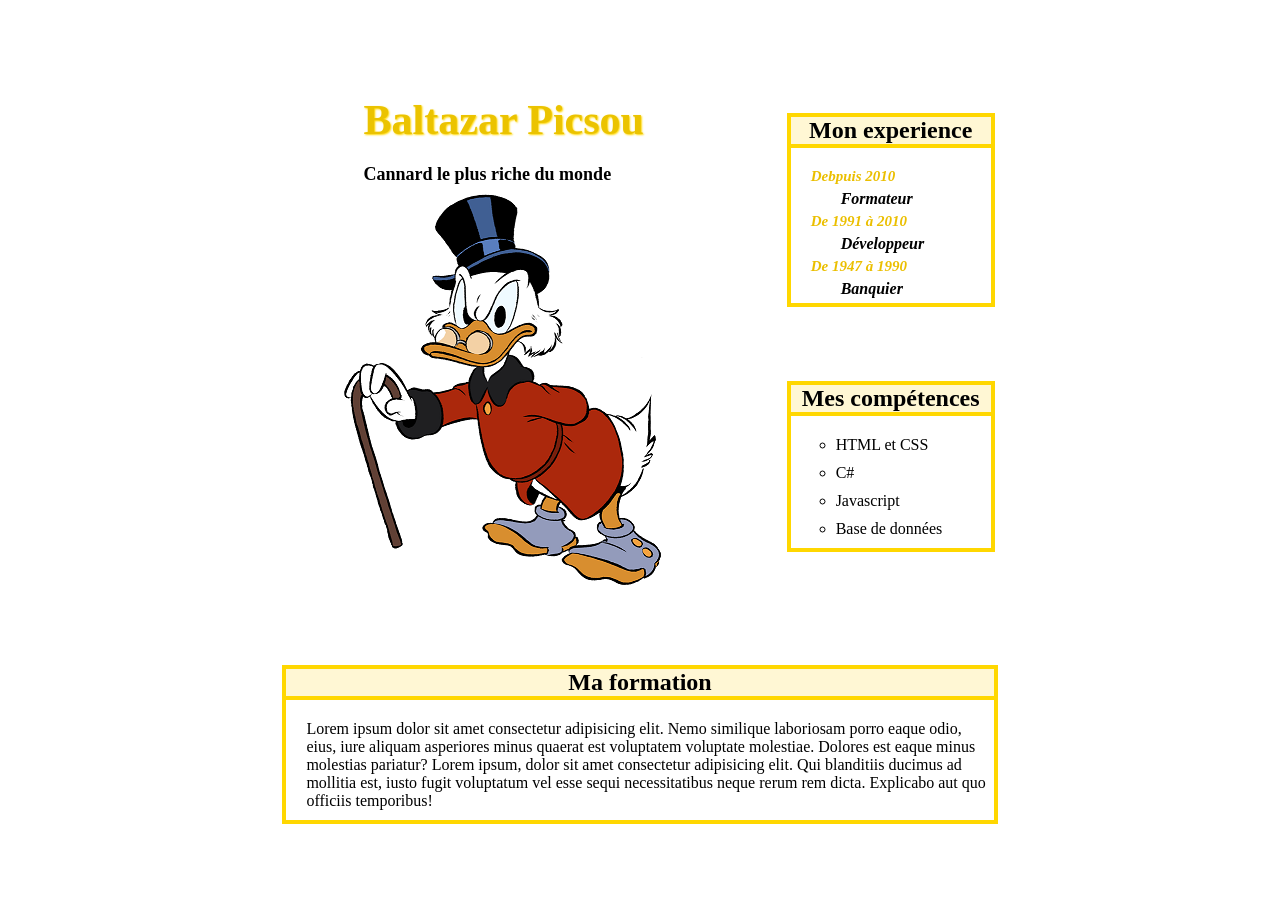
==== fichiersdPdf-autres/Html5-Css3/picsou/index.html @ bdce1ab8 "index" ====
<!DOCTYPE html>
<html lang="en">

<head>
    <meta charset="UTF-8">
    <title>Title</title>
    <link rel="stylesheet" href="style.css">
    <link rel="stylesheet" href="styleTwoSides.css">
    <link rel="stylesheet" href="styleResponsive.css">
</head>

<body>
    <div class="container">
        <div class="twoSide">
            <header class="leftSide">
                <h1 id="title">Baltazar Picsou</h1>
                <h2>Cannard le plus riche du monde</h2>
                <img src="picsou.png" alt="picsou">
            </header>

            <div class="rightSide">
                <section>
                    <h2>Mon experience</h2>
                    <dl>
                        <dt>Debpuis 2010</dt>
                        <dd>Formateur</dd>
                        <dt>De 1991 à 2010</dt>
                        <dd>Développeur</dd>
                        <dt>De 1947 à 1990</dt>
                        <dd>Banquier</dd>
                    </dl>
                </section>
                <section>
                    <h2>Mes compétences</h2>

                    <ul>
                        <li>HTML et CSS</li>
                        <li>C#</li>
                        <li>Javascript</li>
                        <li>Base de données</li>
                    </ul>
                </section>
            </div>
        </div>

        <section class="footer">
            <h2>Ma formation</h2>
            <p class="lorem">Lorem ipsum dolor sit amet consectetur adipisicing elit. Nemo similique laboriosam porro
                eaque odio, eius, iure aliquam asperiores minus quaerat est voluptatem voluptate molestiae. Dolores est
                eaque minus molestias pariatur? Lorem ipsum, dolor sit amet consectetur adipisicing elit. Qui blanditiis ducimus ad mollitia est, 
                iusto fugit voluptatum vel esse sequi necessitatibus neque rerum rem dicta. Explicabo aut quo officiis temporibus!</p>
        </section>
        <a href="#title" style="display: none;">revenir en haut</a>
    </div>
</body>

</html>
---- fichiersdPdf-autres/Html5-Css3/picsou/style.css ----
*{
    margin: 0;
    padding: 0;
}

body{
    background-image: url("https://media.discordapp.net/attachments/983981102244982785/984065661783404634/background.jpg?width=927&height=609");
    background-size: cover;
}

.container{
    width: 65%;
    margin: auto;
    background-color: white;
    height: 100vh;
    display: flex;
    flex-direction: column;
    justify-content: space-evenly;
}

h1{
    font-size: 42px;
    color: #ebc300;
    padding: 20px;
    text-shadow: 1px 1px 2px gold;
}

header h2 {
    font-weight: bold;
    font-size: 18px;
    padding: 0 20px;
}

section{
    border: 4px solid gold;
    padding: 0;
}

section h2{
    text-align: center;
    border-bottom: 4px solid gold;
    background-color: #fff7d4;
    margin-bottom: 20px;
}

.footer{
    width: 85%;
    margin: 0 auto;
}

.lorem{
    margin-left: 20px;
    margin-bottom: 10px;
}
---- fichiersdPdf-autres/Html5-Css3/picsou/styleTwoSides.css ----
.twoSide{
    display: flex;
    justify-content: space-around;
}

.leftSide{
    padding-left: 7%;
}

.rightSide{
    justify-content: space-around;
    display: flex;
    flex-direction: column;
    
    width: 25%;

}

dt{
    margin-left: 20px;
    font-style: italic;
    font-weight: bold;
    color: #ebbf00;
    font-size: 15px;
}

dd{
    margin: 5px 50px;
    font-weight: bold;
    font-style: italic;
}

ul{
    margin-left: 45px;
}

li{
    margin-bottom: 10px;
    list-style: circle;
}
---- fichiersdPdf-autres/Html5-Css3/picsou/styleResponsive.css ----
@media screen and (max-width: 768px ){
    
    body{
        background-image: none;
    }

    .container{
        height: 100%;
        width: 90%;

    }

    .twoSide{
        flex-direction: column;
        align-items: center;
    }

    .leftSide{
        padding-left: 0;
    }

    .rightSide{
        width: 88%;
        margin: 0 auto;
    }
    
    section{
        margin: 5px;
    }
}
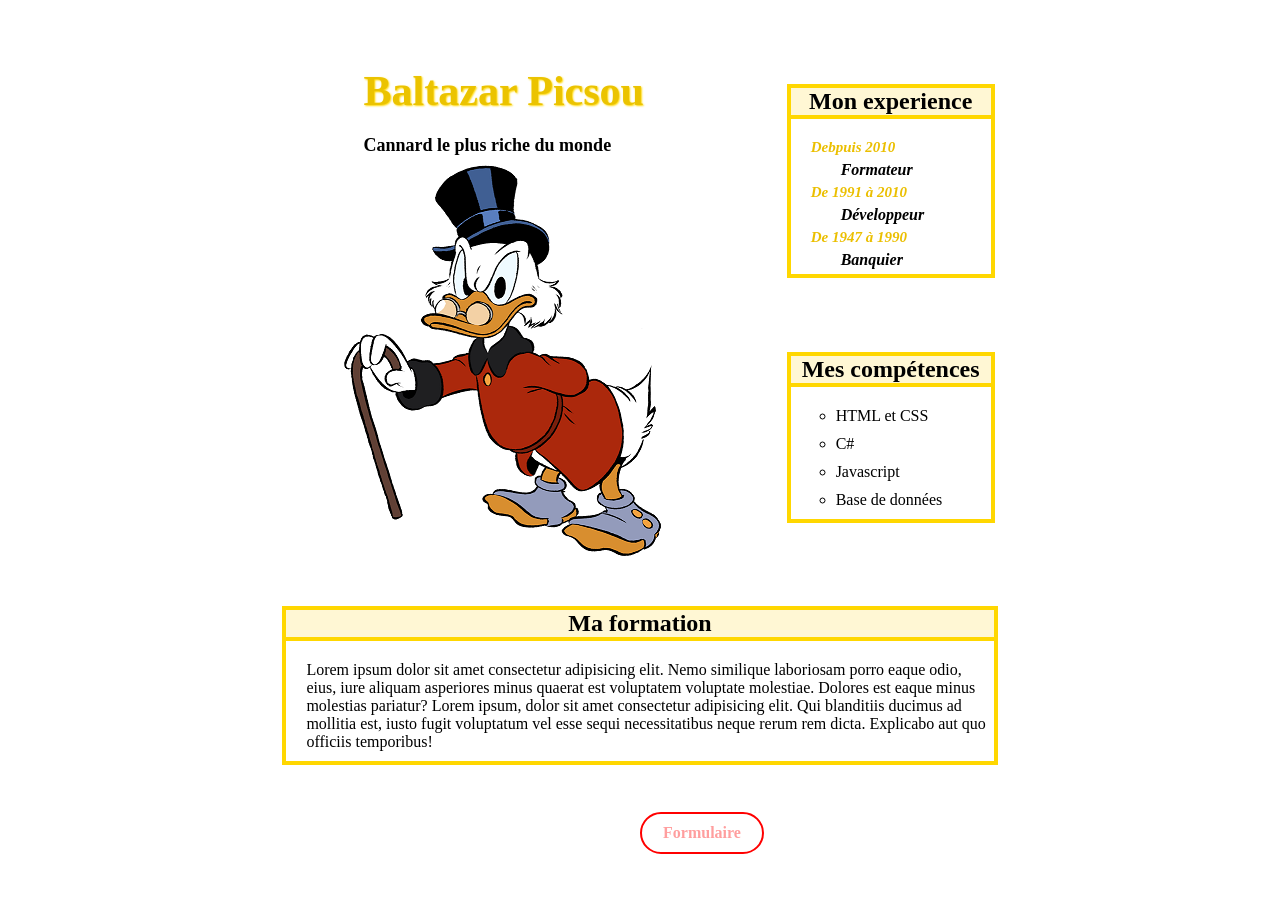
==== commit 3c5d03a0: "form" ====
--- a/fichiersdPdf-autres/Html5-Css3/picsou/index.html
+++ b/fichiersdPdf-autres/Html5-Css3/picsou/index.html
@@ -3,10 +3,13 @@
 
 <head>
     <meta charset="UTF-8">
-    <title>Title</title>
+    <meta http-equiv="X-UA-Compatible" content="IE=edge">
+    <meta name="viewport" content="width=device-width, initial-scale=1.0">
     <link rel="stylesheet" href="style.css">
     <link rel="stylesheet" href="styleTwoSides.css">
     <link rel="stylesheet" href="styleResponsive.css">
+    <link rel="stylesheet" href="styleLink.css">
+    <title>Main</title>
 </head>
 
 <body>
@@ -51,6 +54,8 @@
                 iusto fugit voluptatum vel esse sequi necessitatibus neque rerum rem dicta. Explicabo aut quo officiis temporibus!</p>
         </section>
         <a href="#title" style="display: none;">revenir en haut</a>
+        <a href="form.html" style="text-align: center">Formulaire</a>
+
     </div>
 </body>
 
--- a/fichiersdPdf-autres/Html5-Css3/picsou/style.css
+++ b/fichiersdPdf-autres/Html5-Css3/picsou/style.css
@@ -51,4 +51,5 @@
 .lorem{
     margin-left: 20px;
     margin-bottom: 10px;
-}+}
+
--- a/fichiersdPdf-autres/Html5-Css3/picsou/styleResponsive.css
+++ b/fichiersdPdf-autres/Html5-Css3/picsou/styleResponsive.css
@@ -1,4 +1,4 @@
-@media screen and (max-width: 768px ){
+@media screen and (max-width: 1028px ){
     
     body{
         background-image: none;
--- a/fichiersdPdf-autres/Html5-Css3/picsou/styleLink.css
+++ b/fichiersdPdf-autres/Html5-Css3/picsou/styleLink.css
@@ -0,0 +1,16 @@
+a{
+    background: white;
+    color: #ff000061;
+    font-weight: bold;
+    text-decoration: none;
+    width: 100px;
+    margin-left: 50%;
+    padding: 10px;
+    border: 2px solid red;
+    border-radius: 25px;
+}
+
+a:hover{
+    background: #ff000061;
+    color: white;
+}
